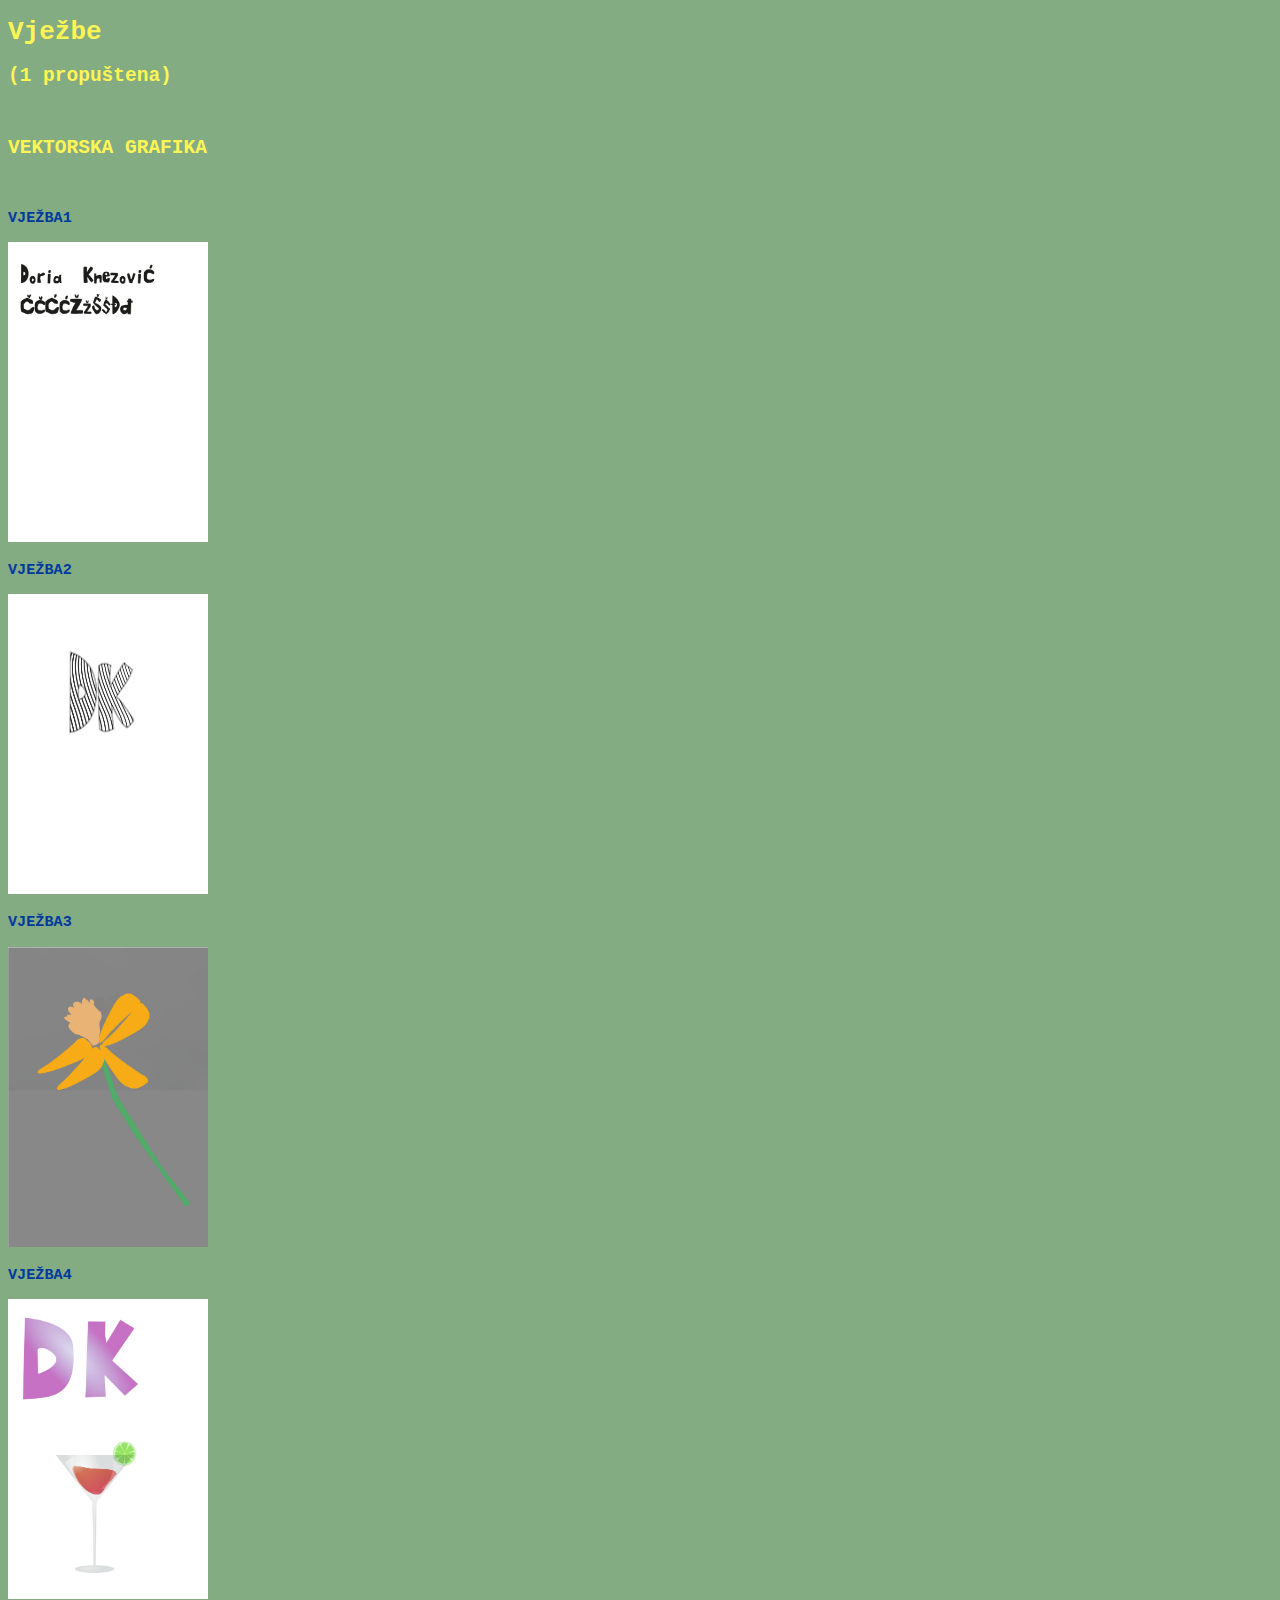
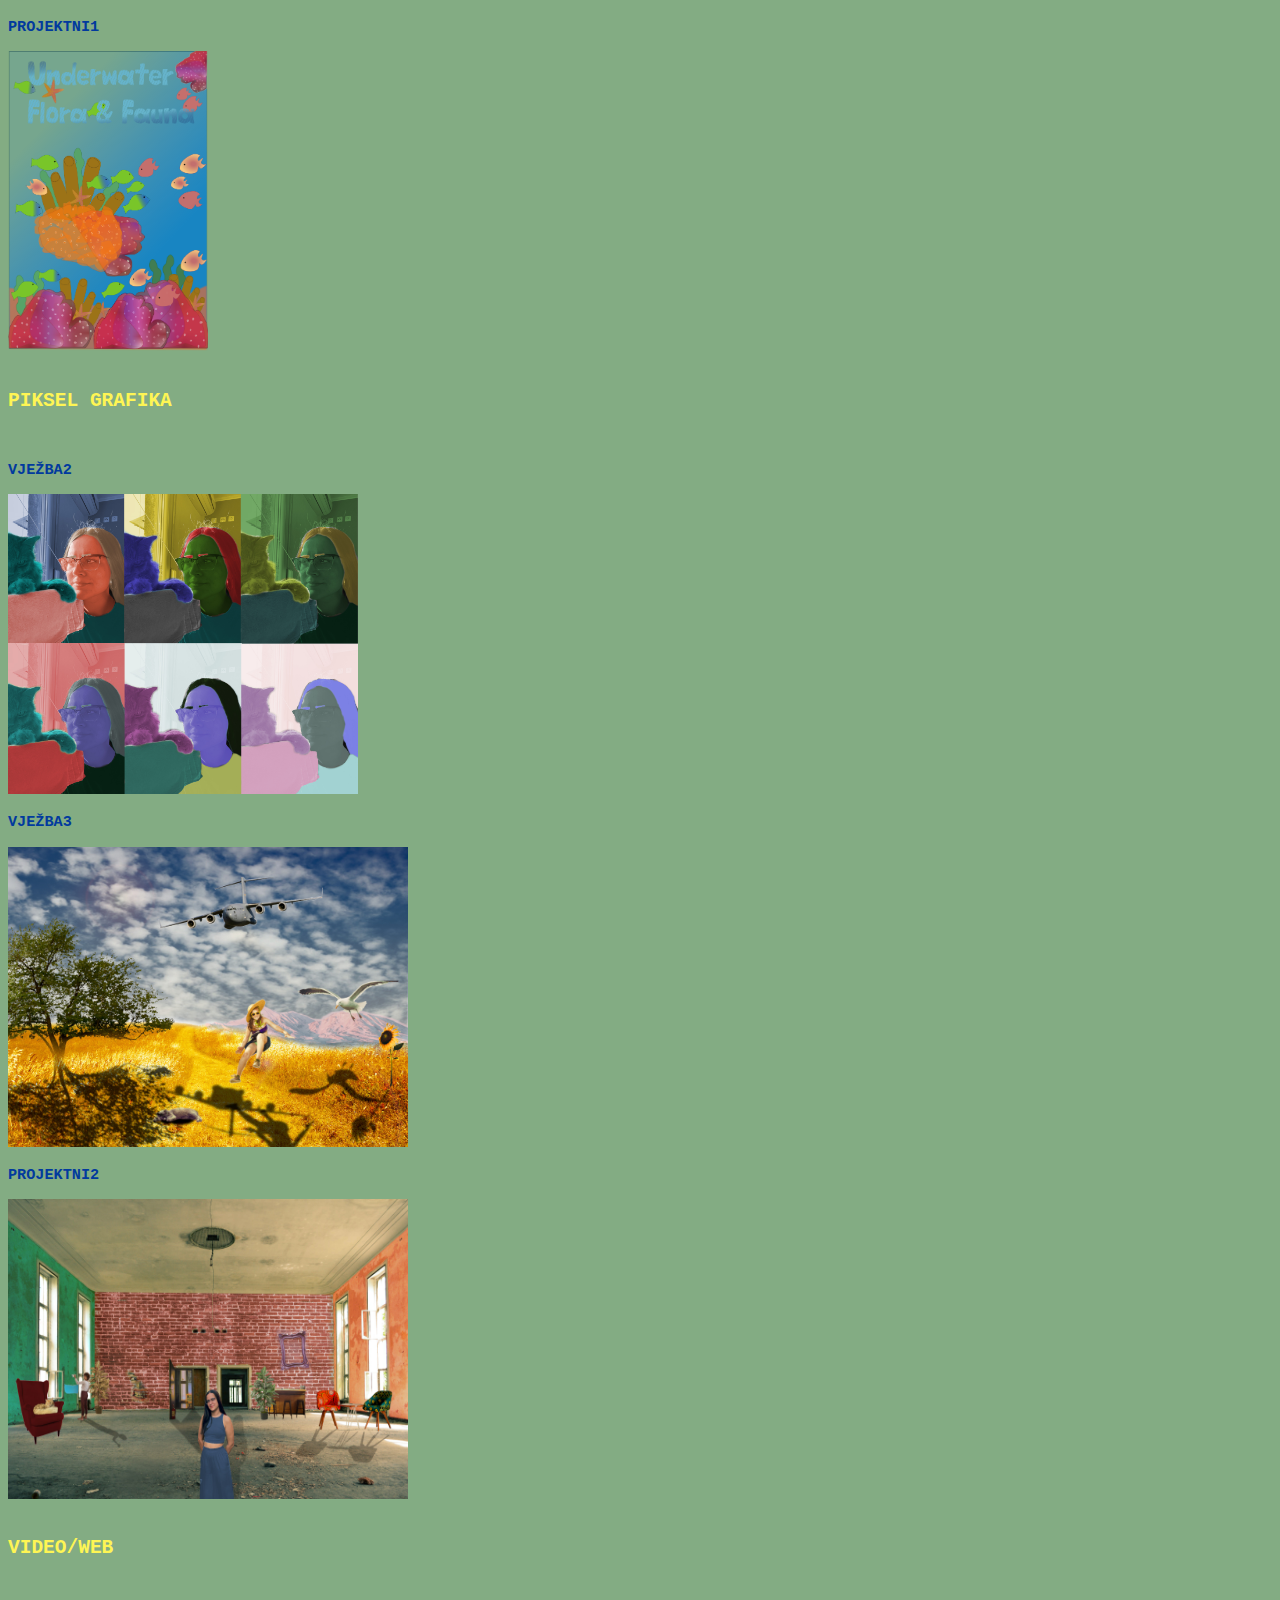
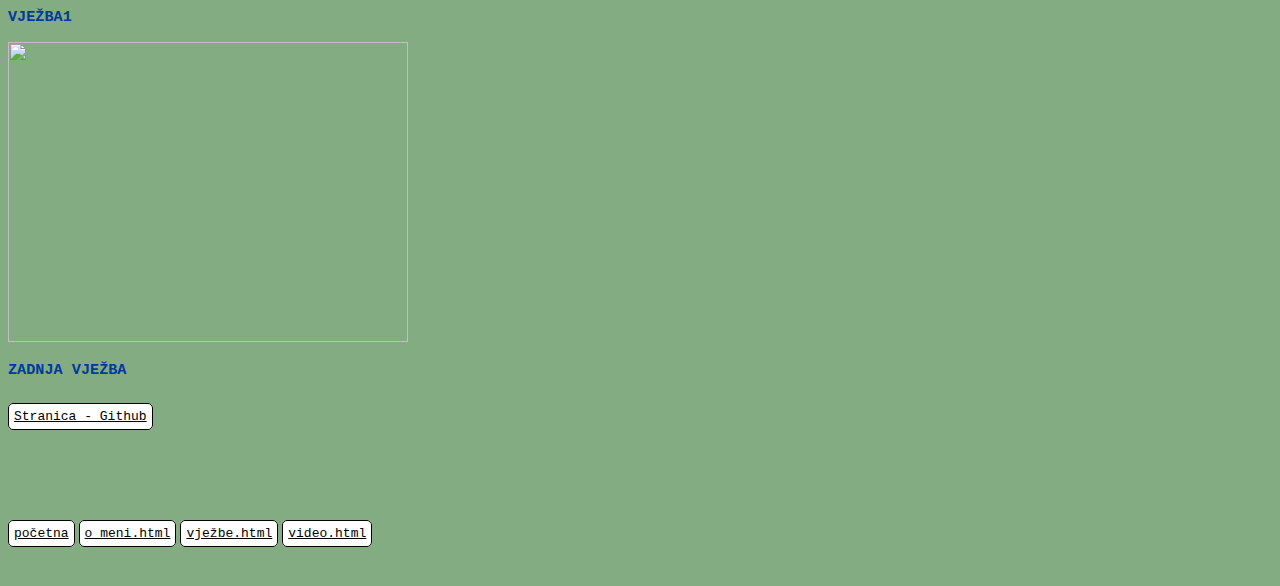
==== vježbe.html @ fb5d6183 "Add files via upload" ====
<!DOCTYPE html>
<html lang="en">
<head>
    <meta charset="UTF-8">
    <title>Vježbe</title>
    <link rel="stylesheet" href="index.css">
</head>
<body>
<h1>Vježbe</h1>
<h2 class="h1">(1 propuštena)</h2>
<br>
<H2>VEKTORSKA GRAFIKA</H2>
<br>
    <H3>VJEŽBA1</H3>
    <img src="Dokumenti/vjezba1font.jpg"  width="200" height="300" />
    <h3>VJEŽBA2</h3>
    <img src="Dokumenti/vjezba2font.jpg"  width="200" height="300" />
    <H3>VJEŽBA3</H3>
    <img src="Dokumenti/vjezba3pdf-knezovic.jpg"  width="200" height="300" />
    <H3>VJEŽBA4</H3>
    <img src="Dokumenti/4vjezba-doriaknezovic.jpg"  width="200" height="300" />
    <H3>PROJEKTNI1</H3>
    <img src="Dokumenti/doriaknezovic-projektni.png"  width="200" height="300" />
<br>
<br>
<H2>PIKSEL GRAFIKA</H2>
<br>
    <h3>VJEŽBA2</h3>
    <img src="Dokumenti/Doria_Knezovic_Grid.jpg"  width="350" height="300" />
    <H3>VJEŽBA3</H3>
    <img src="Dokumenti/Doria_Knezovic_7vjezba_zadatak.jpg"  width="400" height="300" />
    <H3>PROJEKTNI2</H3>
    <img src="Dokumenti/Doria_Knezovic_2projektnizadatak.jpg"  width="400" height="300" />
<br>
<br>
<H2>VIDEO/WEB</H2>
<br>
    <H3>VJEŽBA1</H3>
    <img src="Dokumenti/kinemagraf_doriaknezovic.gif"  width="400" height="300" />
    <H3>ZADNJA VJEŽBA</H3>
    <a href="https://doriaknezovic.github.io/Doria-Knezovic/">Stranica - Github</a>
<br>
<br>
<br>
<br>
<br>
<nav>
    <span> <a href="index.html">početna</a></span>
    <span><a href="o_meni.html">o_meni.html</a></span>
    <span><a href="vježbe.html">vježbe.html</a></span>
    <span><a href="video.html">video.html</a></span>
</nav>
<br>
</body>
</html>
---- index.css ----
h1,h2 {
    font-family:monospace;
    color:rgb(254, 245, 84)
    
}

h3 {
    font-family: monospace;
    color: rgb(1, 58, 158);

}

body {
    background-color: rgb(131, 172, 131);

}

@font-face {font-family: DoriaKnezovic;
src: url(Dokumenti/DoriaKnezovic.ttf);

}

.spanovi {
    color: rgb(0, 0, 0);

}

span {
    background-color: rgb(224, 235, 121);
}

.paragraf1 {
    color:black ;
    font-family: monospace;
    background-color: rgb(255, 255, 255);
    width: 255px;
    padding: 5px;
    line-height: 15px;
    border: 1px solid #000000;
    border-radius: 8px;
}

.paragraf2 {
    color:black ;
    font-family: monospace;
    background-color: rgb(255, 255, 255);
    width: 800px;
    padding: 5px;
    line-height: 35px;
    border: 1px solid #000000;
    border-radius: 10px;
}

a:link {
    color:black ;
    font-family: monospace;
    background-color: rgb(255, 255, 255);
    padding: 5px;
    line-height: 45px;
    border: 1px solid #000000;
    border-radius: 5px;
}
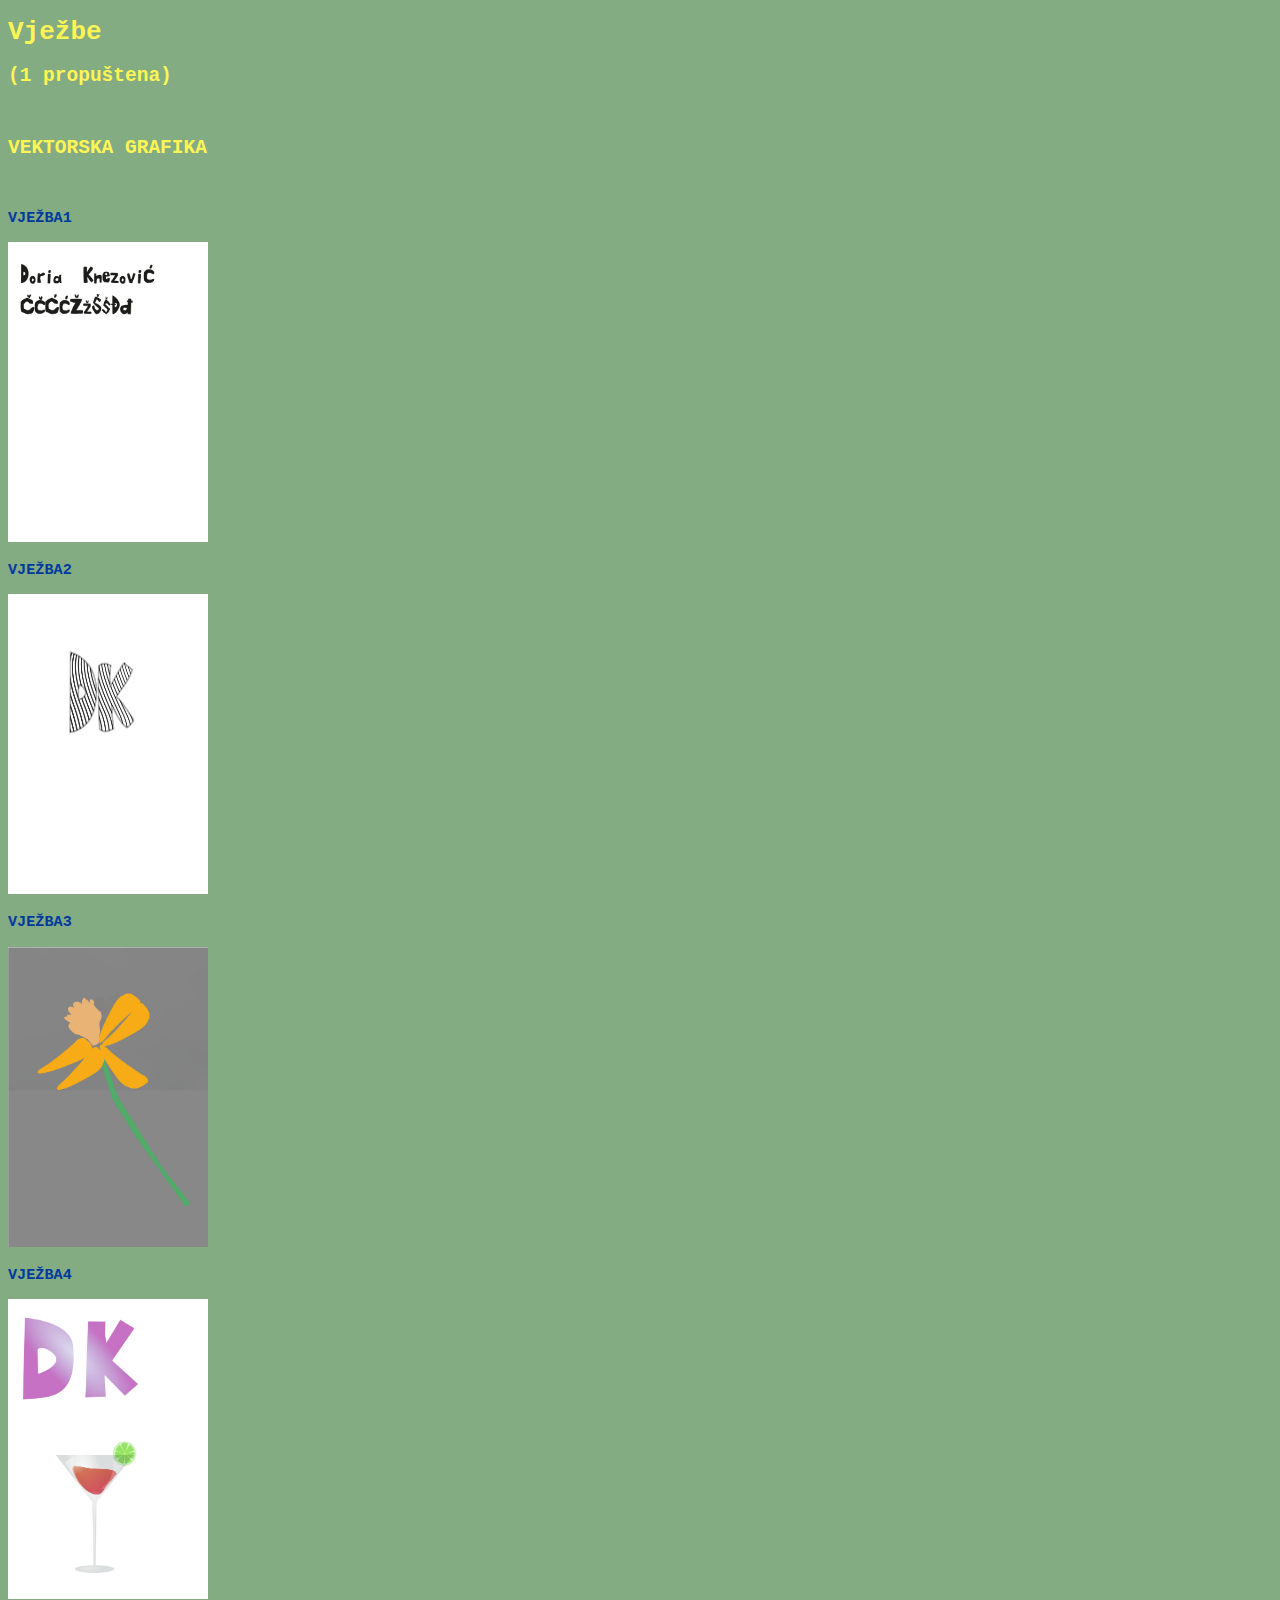
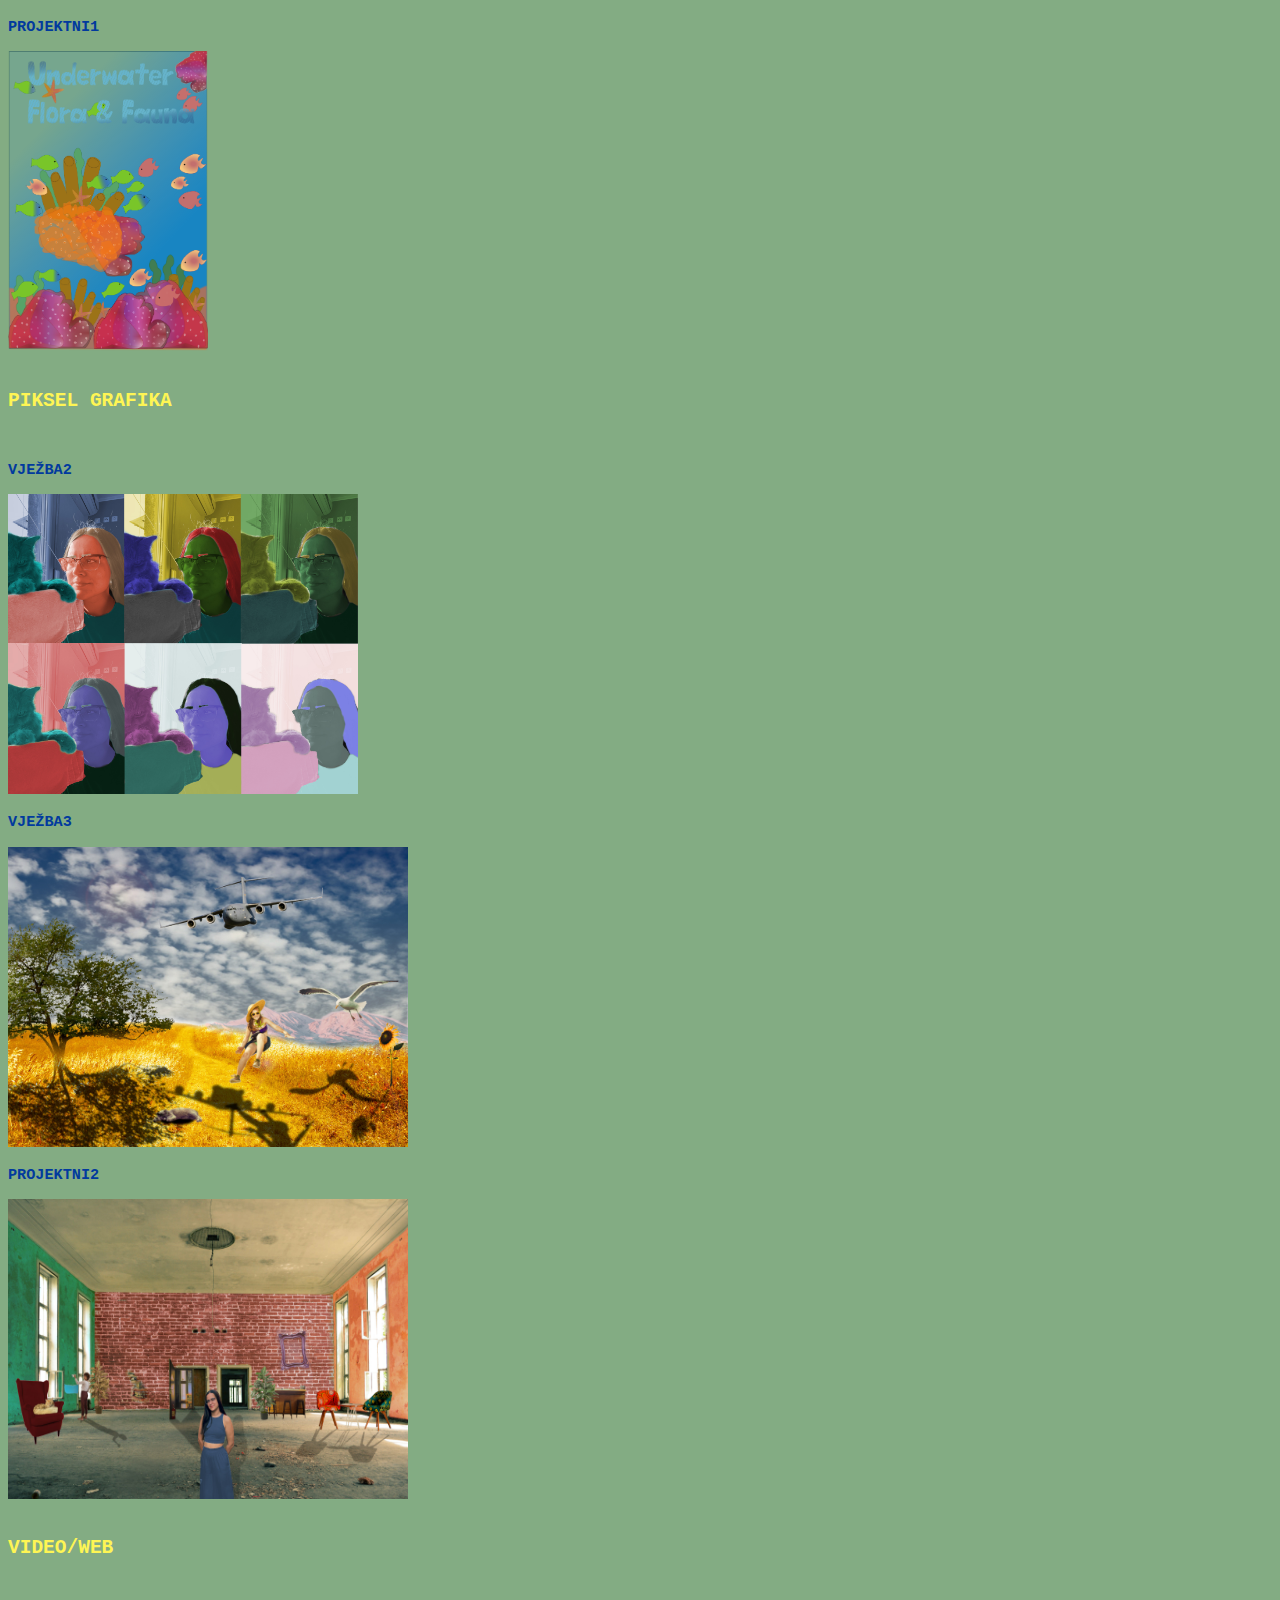
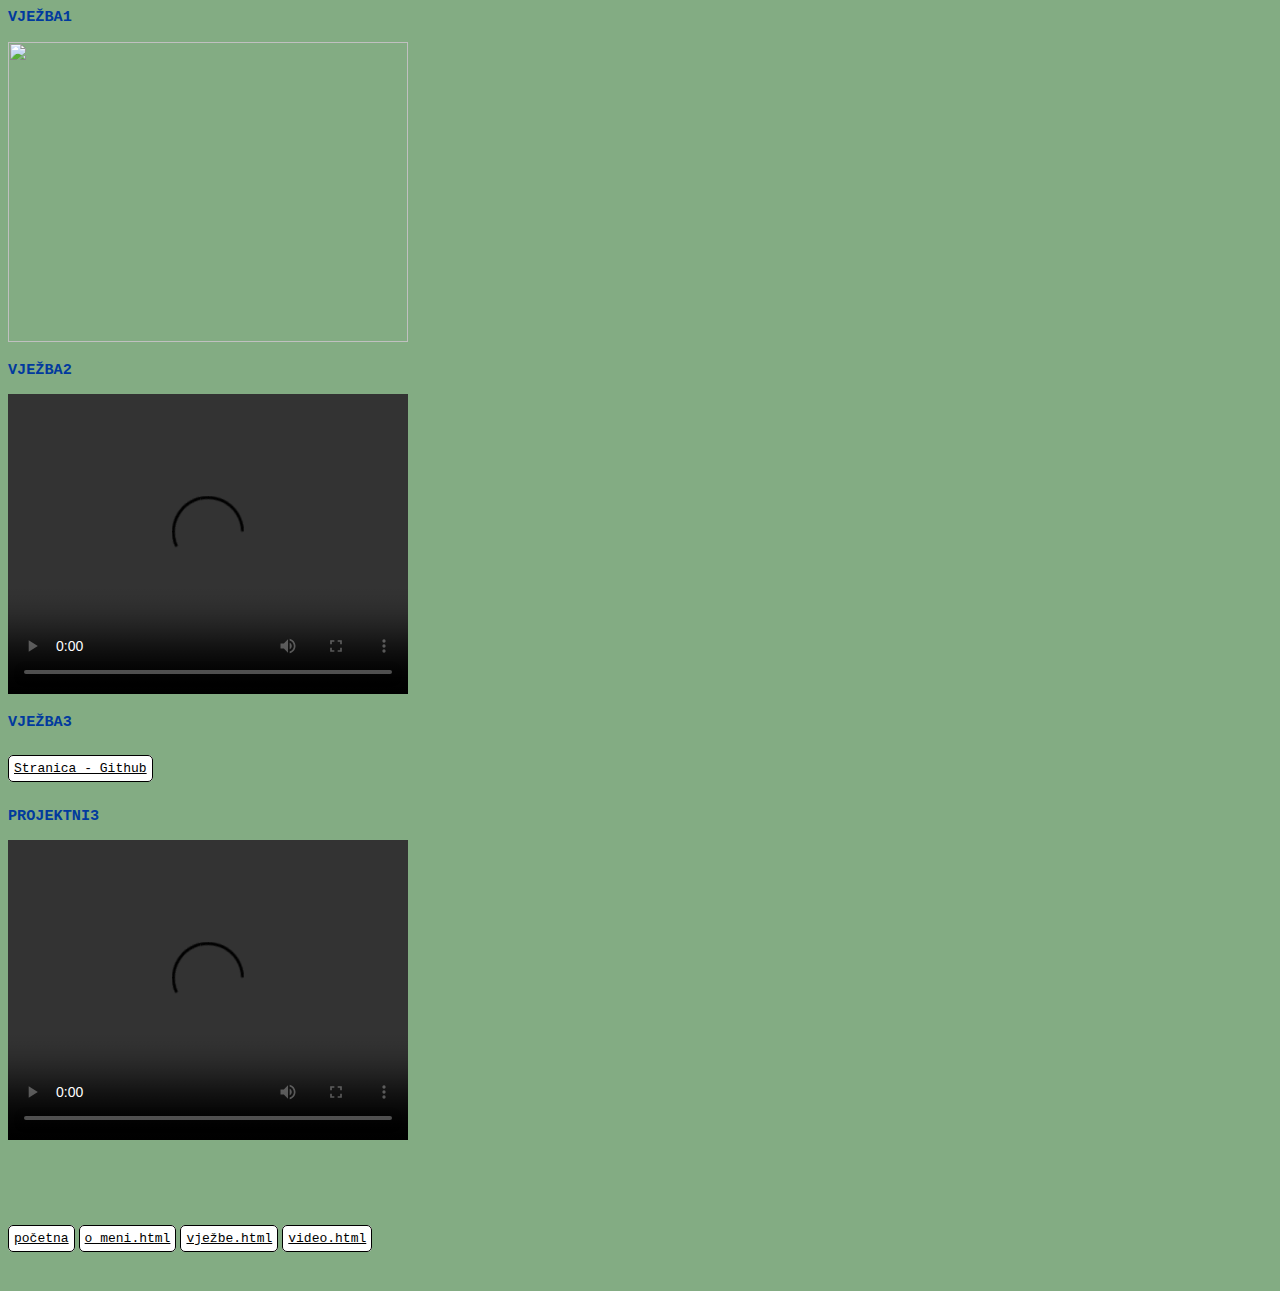
==== commit 86ccc904: "Add files via upload" ====
--- a/vježbe.html
+++ b/vježbe.html
@@ -37,8 +37,16 @@
 <br>
     <H3>VJEŽBA1</H3>
     <img src="Dokumenti/kinemagraf_doriaknezovic.gif"  width="400" height="300" />
-    <H3>ZADNJA VJEŽBA</H3>
+    <H3>VJEŽBA2</H3>
+    <video width="400" height="300"controls>
+        <source src="Dokumenti/vjezba9_doriaknezovic.mp4" type="video/mp4"/>
+    </video>
+    <H3>VJEŽBA3</H3>
     <a href="https://doriaknezovic.github.io/Doria-Knezovic/">Stranica - Github</a>
+    <H3>PROJEKTNI3</H3>
+    <video width="400" height="300"controls>
+        <source src="Dokumenti/REKLAMA-sizeddown.mp4" type="video/mp4"/>
+    </video>
 <br>
 <br>
 <br>
